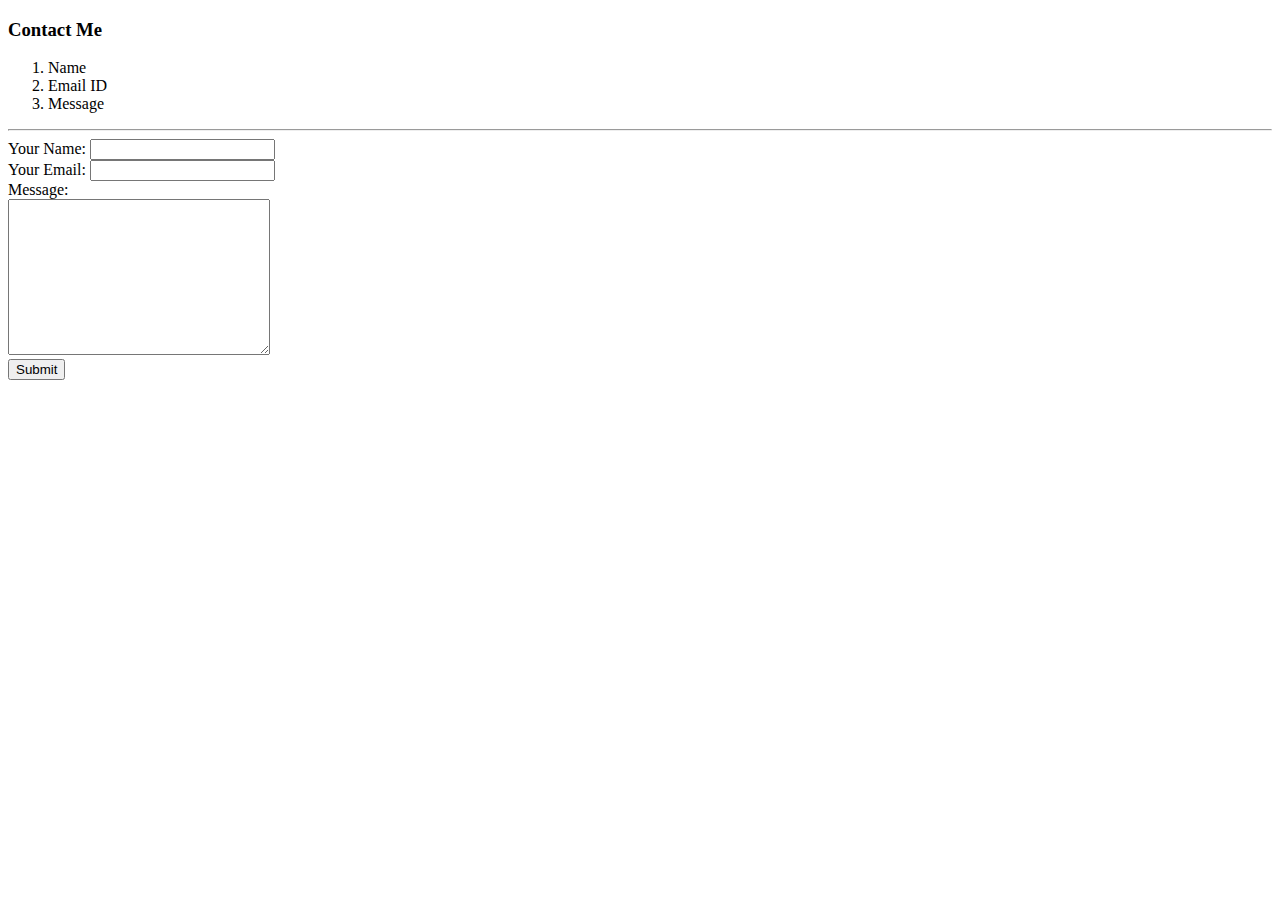
==== contactme.html @ 05b7d799 "Initial commit" ====
<!DOCTYPE html>
<html>
<head>
  <meta charset="utf-8">
  <meta name="viewport" content="width=device-width">
  <title>Contact Me</title>
  <link href="index.css" rel="stylesheet" type="text/css" />
</head>
<body>
<h3>Contact Me</h3>
  <ol>
    <li>Name</li>
    <li>Email ID</li>
    <li>Message</li>
  </ol>
  <hr>
  <form class="" action="index.html" method="post">
    <label>Your Name:</label>
    <input type="text" name="yourName" value=""><br>
    <label>Your Email:</label>
    <input type="email" name="yourEmail" value=""><br>
    <label>Message:</label><br>
    <textarea name="yourMessage" rows="10" cols="30"></textarea><br>
    <input type="submit" name=""><br>
  
  <script src="index.js"></script>
</body>
</html>
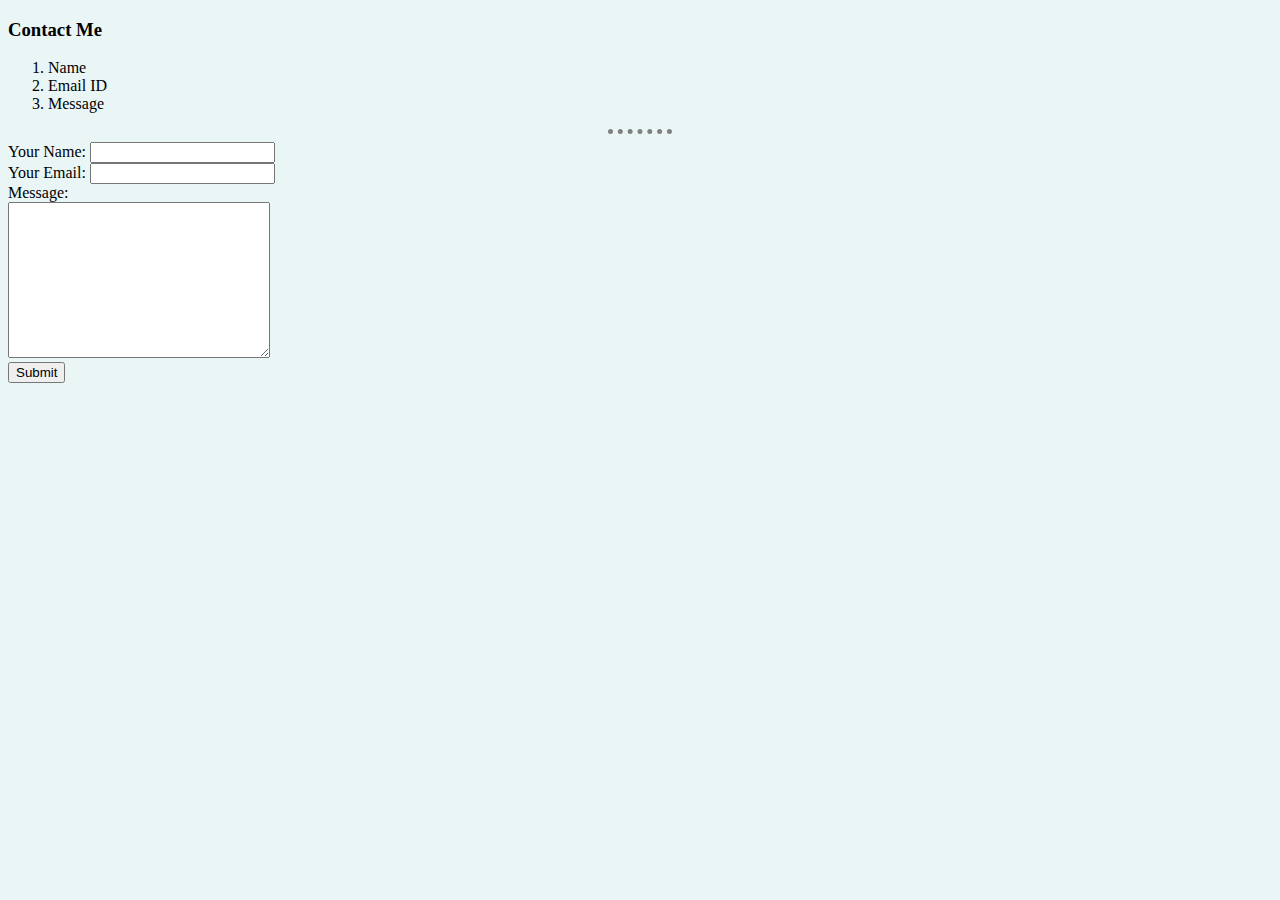
==== commit 411a3b20: "made changes in external css style.css" ====
--- a/contactme.html
+++ b/contactme.html
@@ -4,9 +4,9 @@
   <meta charset="utf-8">
   <meta name="viewport" content="width=device-width">
   <title>Contact Me</title>
-  <link href="index.css" rel="stylesheet" type="text/css" />
+  <link href="style.css" rel="stylesheet" type="text/css" />
 </head>
-<body>
+<body class="bgc">
 <h3>Contact Me</h3>
   <ol>
     <li>Name</li>
--- a/style.css
+++ b/style.css
@@ -0,0 +1,19 @@
+.wow {
+  width: 100px;
+}
+
+.fit-picture {
+    width: 250px;
+}
+
+hr {
+  border-style: none;
+  border-top-style: dotted;
+  border-color: grey;
+  border-width: 5px;
+  width: 5%;
+}
+
+.bgc {
+  background-color: #EAF6F6;
+}
